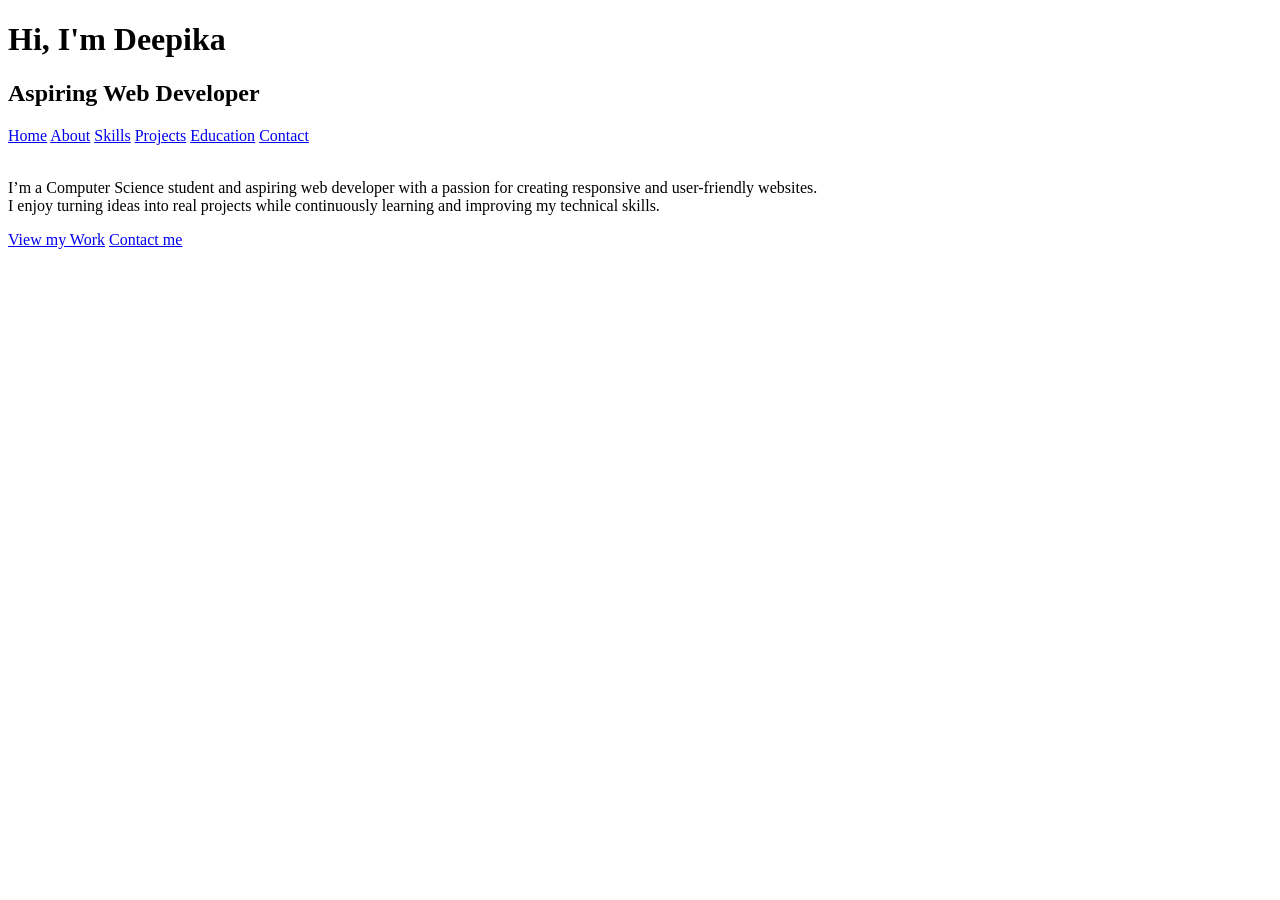
==== index.html @ e5da39c1 "updated protfolio website" ====
<!DOCTYPE html>
<html lang="en">
<head>
    <meta charset="UTF-8">
    <meta name="viewport" content="width=device-width, initial-scale=1.0">
    <title>Document</title>
     <link rel="stylesheet" href="style.css">
</head>
<body>
    <h1>Hi, I'm Deepika</h1>
    <h2>Aspiring Web Developer</h2>
    <nav>
    <a href="index.html">Home</a>
    <a href="about.html">About</a>
    <a href="skills.html">Skills</a>
    <a href="projects.html">Projects</a>
    <a href="education.html">Education</a>
    <a href="contact.html">Contact</a>
    </nav>
    <p>
       <br> I’m a Computer Science student and aspiring web developer
            with a passion for creating responsive and user-friendly websites.

        <br>I enjoy turning ideas into real projects while continuously
          learning and improving my technical skills.
    </p>
    <a href="projects.html">View my Work</a>
    <a href="contact.html">Contact me</a>
</body>
</html>
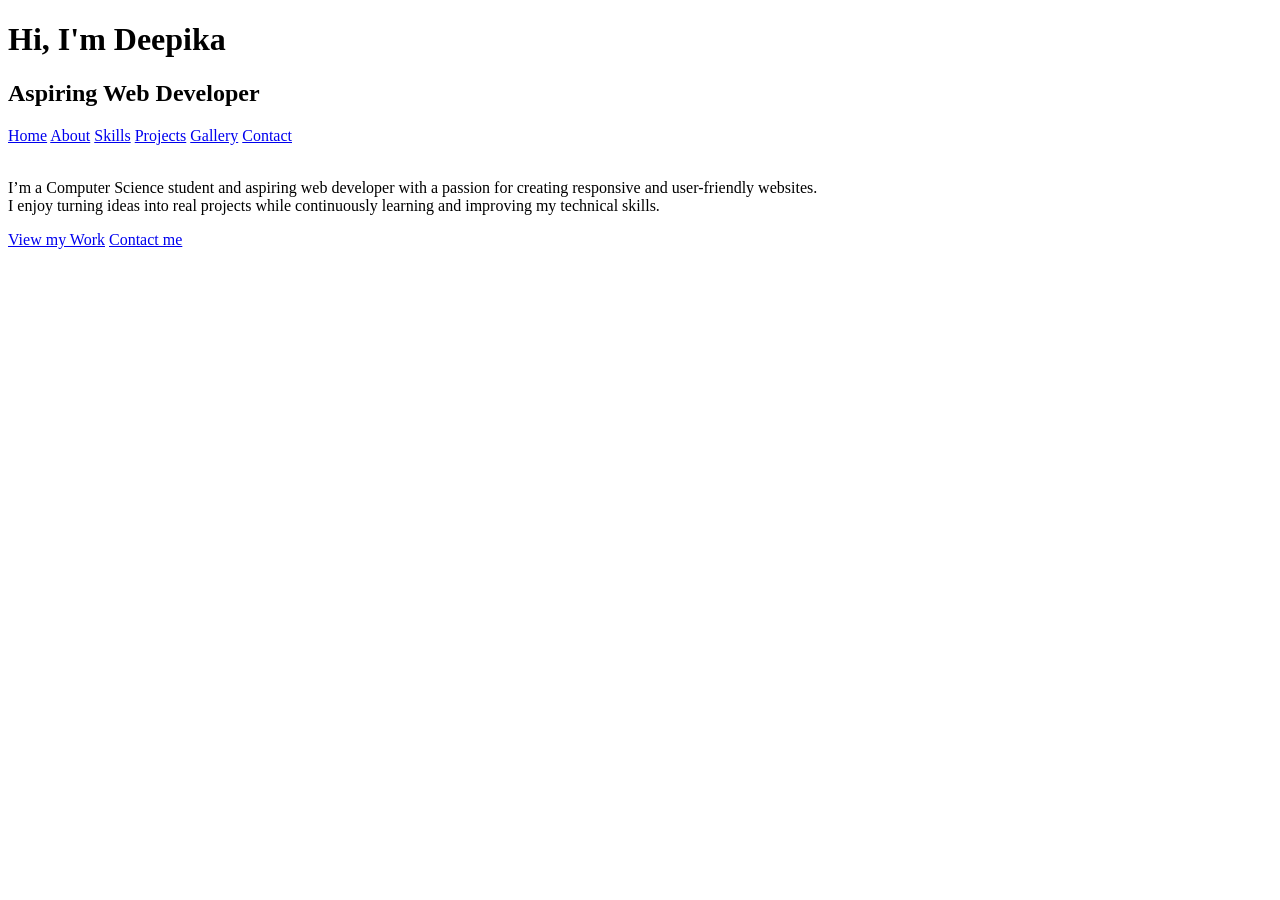
==== commit 8f9b96e4: "update protfolio" ====
--- a/index.html
+++ b/index.html
@@ -14,7 +14,7 @@
     <a href="about.html">About</a>
     <a href="skills.html">Skills</a>
     <a href="projects.html">Projects</a>
-    <a href="education.html">Education</a>
+    <a href="gallery.html">Gallery</a>
     <a href="contact.html">Contact</a>
     </nav>
     <p>
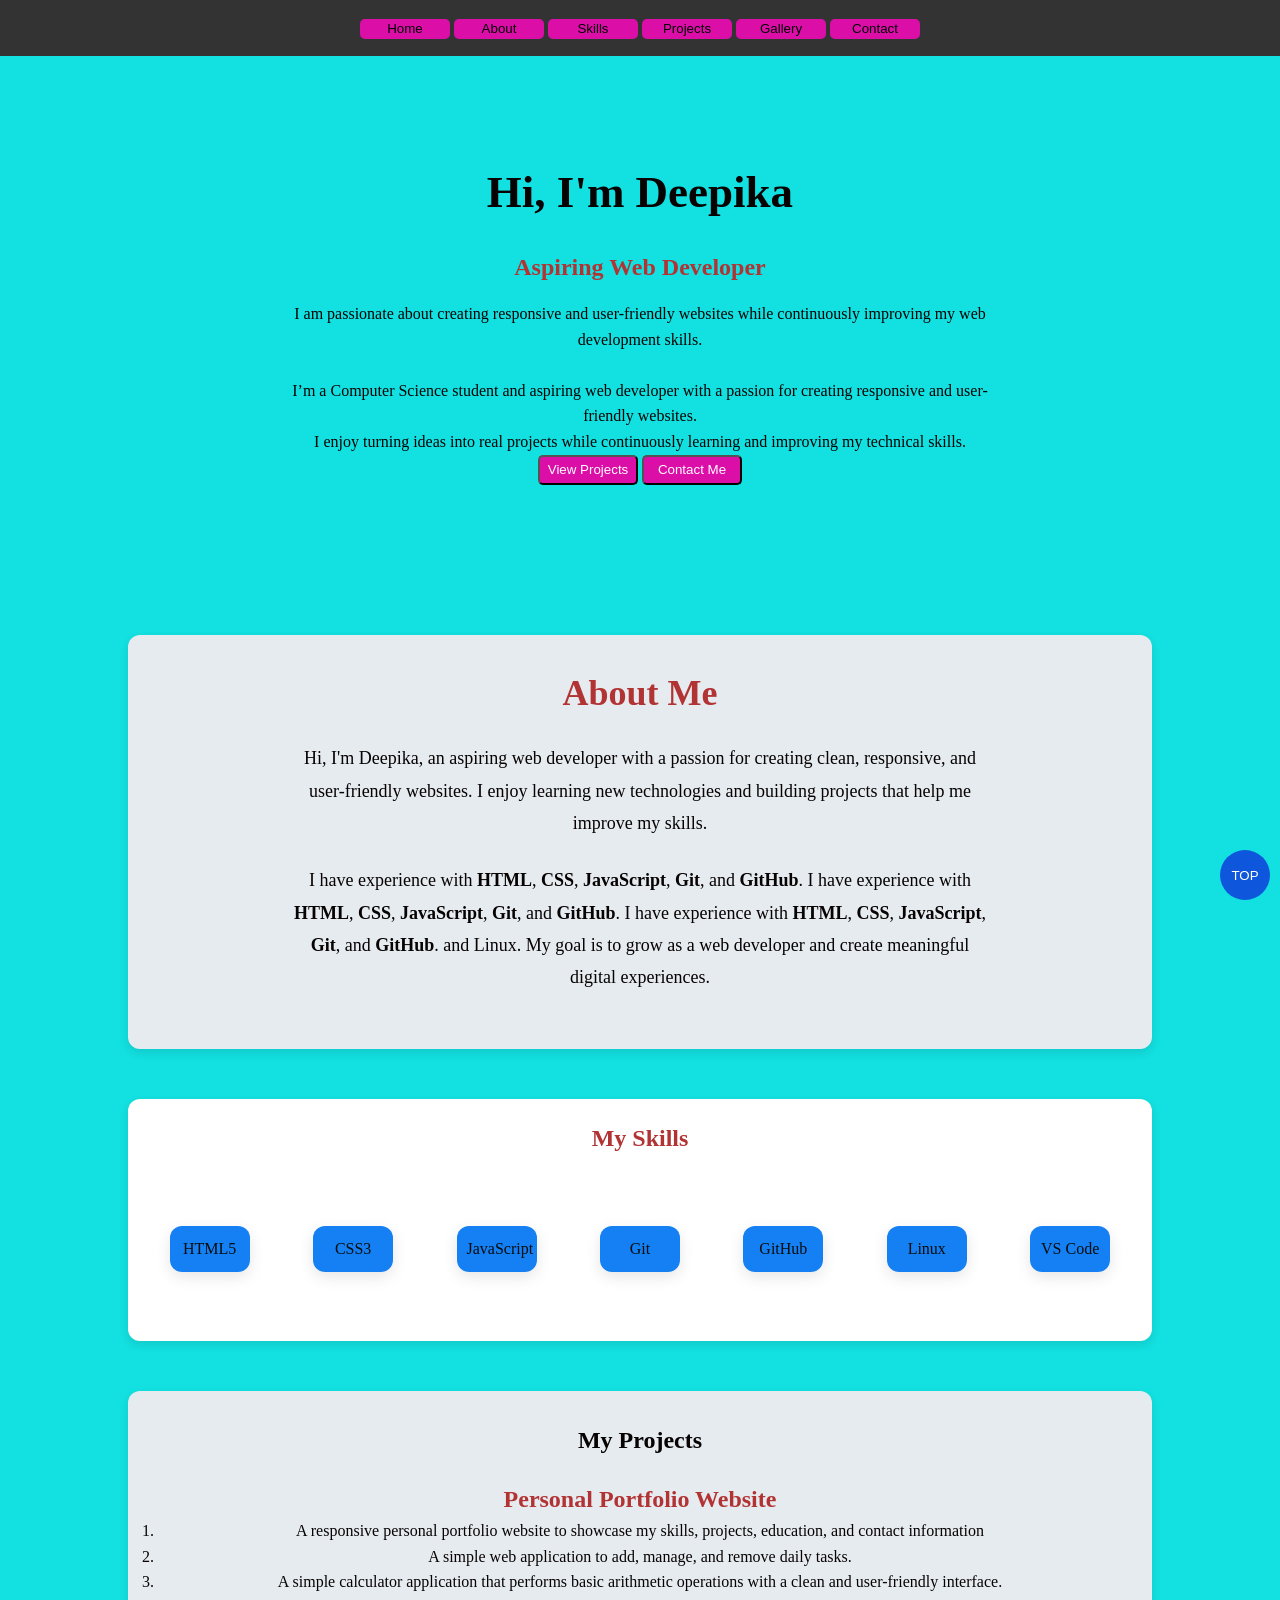
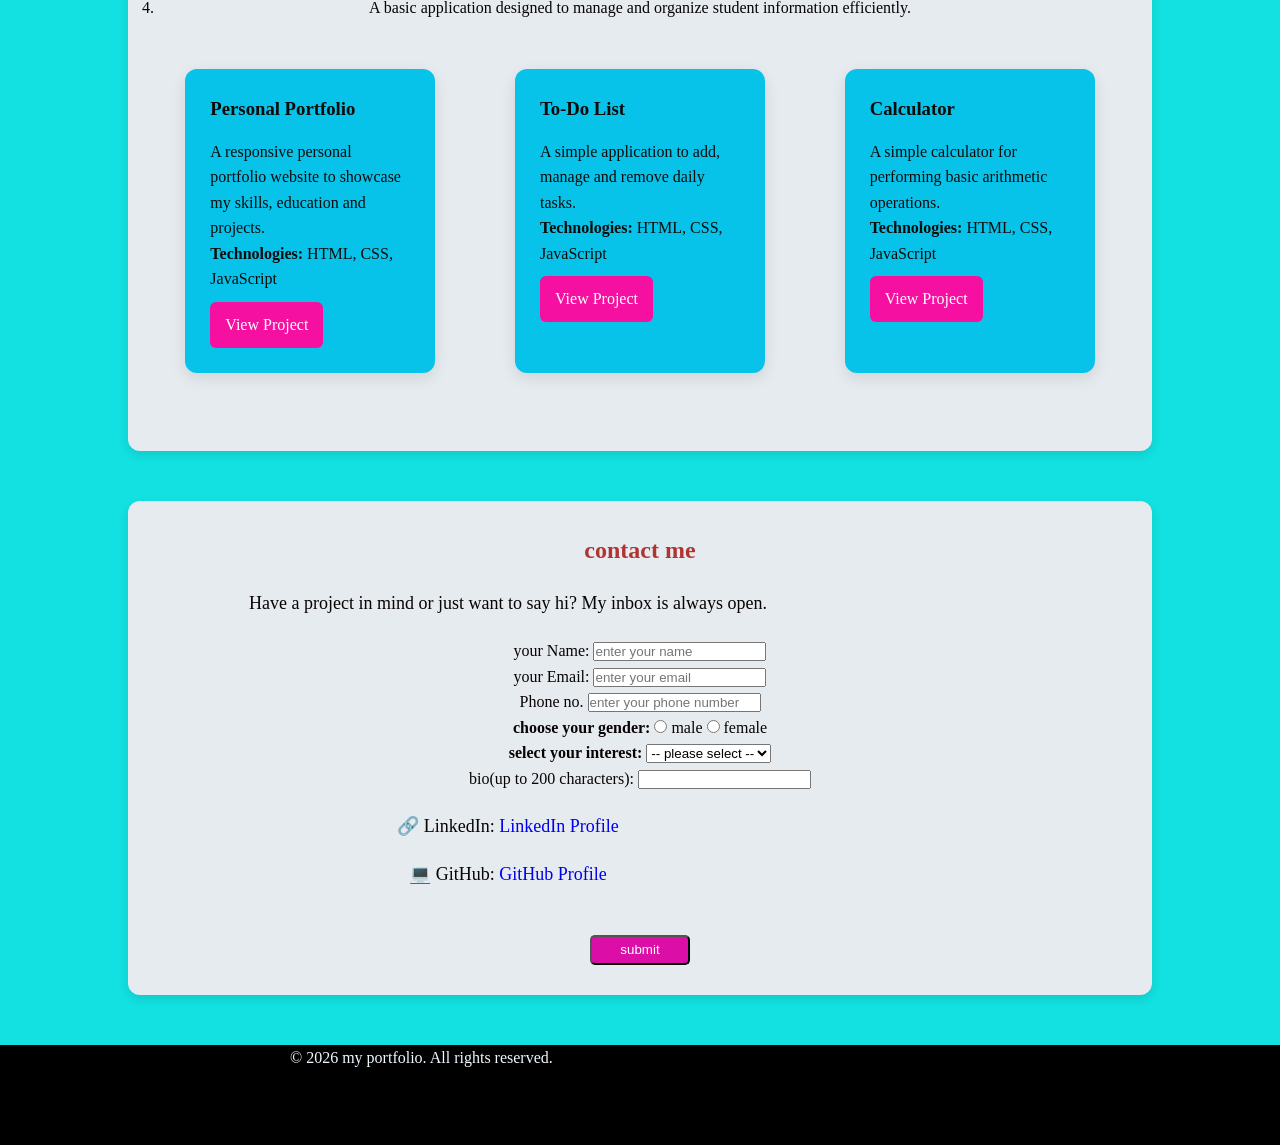
==== commit 54aaa5de: "Add portfolio website" ====
--- a/index.html
+++ b/index.html
@@ -3,28 +3,176 @@
 <head>
     <meta charset="UTF-8">
     <meta name="viewport" content="width=device-width, initial-scale=1.0">
-    <title>Document</title>
-     <link rel="stylesheet" href="style.css">
+    <title>Deepika Portfolio</title>
+
+    <link rel="stylesheet" href="style.css">
 </head>
 <body>
-    <h1>Hi, I'm Deepika</h1>
-    <h2>Aspiring Web Developer</h2>
-    <nav>
-    <a href="index.html">Home</a>
-    <a href="about.html">About</a>
-    <a href="skills.html">Skills</a>
-    <a href="projects.html">Projects</a>
-    <a href="gallery.html">Gallery</a>
-    <a href="contact.html">Contact</a>
+
+    <!-- Navigation -->
+     <nav>
+    <button class="button" onclick="window.location.href='index.html'">Home</button>
+    <button class="button" onclick="window.location.href='about.html'">About</button>
+    <button class="button" onclick="window.location.href='skills.html'">Skills</button>
+    <button class="button" onclick="window.location.href='projects.html'">Projects</button>
+    <button class="button" onclick="window.location.href='gallery.html'">Gallery</button>
+    <button class="button" onclick="window.location.href='contact.html'">Contact</button>
     </nav>
-    <p>
+
+
+    <!-- Home -->
+    <section id="home">
+        <h1>Hi, I'm Deepika</h1>
+        <h2>Aspiring Web Developer</h2>
+
+        <p>
+            I am passionate about creating responsive and
+            user-friendly websites while continuously
+            improving my web development skills.
+        </p>
+        <p>
        <br> I’m a Computer Science student and aspiring web developer
             with a passion for creating responsive and user-friendly websites.
 
         <br>I enjoy turning ideas into real projects while continuously
           learning and improving my technical skills.
     </p>
-    <a href="projects.html">View my Work</a>
-    <a href="contact.html">Contact me</a>
+    <a href="projects.html"><button>View Projects</button></a>
+    <a href="contact.html"><button>Contact Me</button></a>
+    </section>
+
+    <!-- About -->
+     <section id="about">
+    <h1>About Me</h1>
+
+    <p>
+        Hi, I'm Deepika, an aspiring web developer with a passion
+        for creating clean, responsive, and user-friendly websites.
+        I enjoy learning new technologies and building projects that
+        help me improve my skills.
+    </p>
+
+    <p>
+        I have experience with <b>HTML</b>, <b>CSS</b>, <b>JavaScript</b>, <b>Git</b>, and <b>GitHub</b>.
+        I have experience with <b>HTML</b>, <b>CSS</b>, <b>JavaScript</b>, <b>Git</b>, and <b>GitHub</b>.
+        I have experience with <b>HTML</b>, <b>CSS</b>, <b>JavaScript</b>, <b>Git</b>, and <b>GitHub</b>.
+        and Linux. My goal is to grow as a web developer and create
+        meaningful digital experiences.
+    </p>
+</section>
+
+    <!-- Skills -->
+    <section id="skills">
+    <h1>My Skills</h1>
+
+    <div class="skills-container">
+        <div class="skill-card">HTML5</div>
+        <div class="skill-card">CSS3</div>
+        <div class="skill-card">JavaScript</div>
+        <div class="skill-card">Git</div>
+        <div class="skill-card">GitHub</div>
+        <div class="skill-card">Linux</div>
+        <div class="skill-card">VS Code</div>
+    </div>
+</section>
+
+    <!-- Projects -->
+    <section id="projects">
+    <h1>My Projects</h1>
+
+    <h2> Personal Portfolio Website </h2>
+    <div>
+    <p><ol>
+        <li>A responsive personal portfolio website to showcase my skills,
+         projects, education, and contact information</li>
+        <li>A simple web application to add, manage, and remove daily tasks.</li>
+        <li>A simple calculator application that performs basic arithmetic operations
+         with a clean and user-friendly interface.</li>
+        <li>A basic application designed to manage and organize student information efficiently.</li>
+        <div class="projects-container">
+
+        </div>
+    <div class="projects-container">
+
+        <div class="project-card">
+            <h3>Personal Portfolio</h3>
+            <p>
+                A responsive personal portfolio website
+                to showcase my skills, education and projects.
+            </p>
+            <p><strong>Technologies:</strong> HTML, CSS, JavaScript</p>
+            <a href="#">View Project</a>
+        </div>
+
+        <div class="project-card">
+            <h3>To-Do List</h3>
+            <p>
+                A simple application to add, manage and
+                remove daily tasks.
+            </p>
+            <p><strong>Technologies:</strong> HTML, CSS, JavaScript</p>
+            <a href="#">View Project</a>
+        </div>
+
+        <div class="project-card">
+            <h3>Calculator</h3>
+            <p>
+                A simple calculator for performing
+                basic arithmetic operations.
+            </p>
+            <p><strong>Technologies:</strong> HTML, CSS, JavaScript</p>
+            <a href="#">View Project</a>
+        </div>
+
+    </div>
+    
+</section>
+    <!-- Contact -->
+   <section id="contact">
+    <h1>contact me</h1>
+    <p>Have a project in mind or just want to say hi? My inbox is always open.</p>
+    <form>
+        <label for="name">your Name:</label>
+        <input type="name" placeholder="enter your name">
+        <br>
+        <label for="email">your Email:</label>
+        <input type="email" placeholder="enter your email">
+        <br>
+        <label for="phone"> Phone no.</label>
+        <input type="phone" placeholder="enter your phone number">
+       <br>
+        <b>choose your gender:</b>
+        <input type="radio">
+         <label for="male">male</label>
+         <input type="radio" id="female" value="female">
+         <label for="female">female</label>
+         <br>
+         <b>select your interest:</b>
+         <select>
+            <option value="">-- please select --</option>
+             <option value="coding">coding</option>
+             <option value="reading">reading</option>
+         </select>
+         <br>
+         <label for="bio">bio(up to 200 characters):</label>
+         <input type="text">
+          <p>
+        🔗 LinkedIn:
+        <a href="https://www.linkedin.com/">LinkedIn Profile</a>
+    </p>
+
+    <p>
+        💻 GitHub:
+        <a href="https://github.com/">GitHub Profile</a>
+    </p>
+            <br>
+         <button type="submit">submit</button>
+        </form>
+        </section>
+        <a href="index.html"><button class="fixedButton">TOP</button></a>
+         <footer>
+         <p>&copy; 2026 my portfolio. All rights reserved.</p>
+        </footer>
+        
 </body>
 </html>
--- a/style.css
+++ b/style.css
@@ -0,0 +1,299 @@
+*{
+    margin: 0;
+    padding: 0;
+    box-sizing: border-box;
+}
+
+body{
+    font-family: Arial, sans-serif;
+    line-height: 1.6;
+}
+
+/* Navbar */
+
+nav{
+    background-color: #333;
+    padding: 15px;
+    text-align: center;
+}
+
+nav a{
+    color: white;
+    text-decoration: none;
+    margin: 0 15px;
+    font-size: 18px;
+}
+
+nav a:hover{
+    color: gold;
+}
+
+/* All Sections */
+
+section{
+    padding: 60px 20px;
+    text-align: center;
+}
+
+h1{
+    margin-bottom: 20px;
+}
+
+p{
+    max-width: 700px;
+    margin: auto;
+}
+
+/* Home */
+
+#home{
+    padding: 100px 20px;
+}
+
+#home h1{
+    font-size: 45px;
+}
+
+#home h2{
+    margin: 15px 0;
+}
+
+body{
+    margin: 0;
+    font-family: var(--font-body);
+      background-color: rgb(19, 224, 224);
+      color: rgb(8, 3, 3);
+      line-height: 1.6;
+      scroll-behavior: smooth;
+}
+h2{
+    color:rgb(177, 51, 51);
+}
+.header{
+    background-color: var(--color-primary);
+    height: 100vh;
+
+}
+.button{
+    color:black;
+   height: 20px;
+    width: 90px;
+    border: none;
+    border-radius: 5px;
+    cursor: pointer;
+}
+.button:hover{
+    background-color:rgb(14, 86, 219);
+}
+button{
+    text-decoration: none;
+    color: rgb(12, 3, 3);
+    border-radius: 5px;
+    height: 30px;
+    width: 100px;
+    background-color: rgb(219, 14, 168);
+    color: white;
+}
+button:hover{
+    background-color: rgb(109, 23, 230);
+}
+#projects {
+    width: 80%;
+    margin: 50px auto;
+    padding: 30px;
+    border-radius: 12px;
+    text-align: center;
+    box-shadow: 0 4px 10px rgba(0, 0, 0, 0.1);
+    background-color: rgb(230, 235, 239);
+   
+}
+
+.projects-container {
+    display: flex;
+    justify-content: center;
+    gap: 25px;
+    flex-wrap: wrap;
+}
+
+.project-card {
+    margin: 5% auto;
+    width: 250px;
+    padding: 25px;
+    border-radius: 12px;
+    background-color: rgb(8, 195, 233);
+    box-shadow: 0 5px 15px rgba(0, 0, 0, 0.1);
+    text-align: left;
+    color: rgb(13, 12, 12);
+    transition: 0.3s;
+}
+.project-card:hover {
+    transform: scale(1.03);
+}
+.project-card h3 {
+    margin-bottom: 15px;
+}
+
+.project-card p {
+    line-height: 1.6;
+}
+
+.project-card a:hover {
+    background: #f50bce;
+}
+
+.project-card a {
+    display: inline-block;
+    margin-top: 10px;
+    text-decoration: none;
+    text-decoration: none;
+    background: #f510a1;
+    color: white;
+    padding: 10px 15px;
+    border-radius: 6px;
+}
+}
+#about {
+    padding: 60px;
+    max-width: 800px;
+    margin: auto;
+    text-align: center;
+}
+
+#about h1 {
+    font-size: 36px;
+    margin-bottom: 20px;
+    color: rgb(177, 51, 51);
+}
+
+#about p {
+    font-size: 18px;
+    line-height: 1.8;
+    margin-bottom: 25px;
+}
+#about {
+    width: 80%;
+    margin: 50px auto;
+    padding: 30px;
+    border-radius: 12px;
+    text-align: center;
+    box-shadow: 0 4px 10px rgba(0, 0, 0, 0.1);
+    background-color: rgb(230, 235, 239);
+}
+#contact {
+    width: 80%;
+    margin: 50px auto;
+    padding: 30px;
+    border-radius: 12px;
+    text-align: center;
+    box-shadow: 0 4px 10px rgba(0, 0, 0, 0.1);
+    background-color: rgb(230, 235, 239);
+   
+}
+
+#contact h1 {
+    margin-bottom: 20px;
+    color: rgb(177, 51, 51);
+}
+
+
+#contact p {
+    font-size: 18px;
+    margin: 20px 0;
+}
+
+#contact a {
+    text-decoration: none;
+}
+
+#contact a:hover {
+    text-decoration: none;
+}
+#gallery {
+    width: 80%;
+    margin: 100px auto;
+    padding: 40px;
+    border-radius: 12px;
+    text-align: center;
+    box-shadow: 0 4px 20px rgba(0, 0, 0, 0.1);
+    background-color: rgb(241, 219, 219);  
+}
+#gallery h1 {
+    margin-bottom: 20px;
+    color: rgb(177, 51, 51);
+}
+
+.gallery-container {
+    display: flex;
+    flex-wrap: wrap;
+    justify-content: center;
+    gap: 20px;
+}
+gallery h1{
+    color: rgb(177, 51, 51);
+    margine-bottom: 20px;
+}
+
+.gallery-container img {
+    width: 250px;
+    height: 180px;
+    border-radius: 10px;
+    object-fit: cover;
+    box-shadow: 0 4px 8px rgba(0,0,0,0.2);
+}
+ #skills {
+    width: 80%;
+    margin: 50px auto;
+    padding: 20px;
+    border-radius: 12px;
+    text-align: center;
+    box-shadow: 0 4px 10px rgba(0, 0, 0, 0.1);
+    background-color: rgb(255, 255, 255);
+ }
+ .skill-card:hover {
+    transform: translateY(-5px);
+}
+
+.skills-container {
+    display: flex;
+    flex-wrap: wrap;
+    justify-content: center;
+    gap: 20px;
+}
+#skills h1{
+    color: rgb(177, 51, 51);
+    margin-bottom: 20px;
+}
+.skill-card {
+    margin: 5% auto;
+    width: 80px;
+    padding: 10px;
+    border-radius: 12px;
+    background-color: rgb(21, 128, 243);
+    box-shadow: 0 5px 15px rgba(0, 0, 0, 0.1);
+    text-align: center;
+    color: rgb(7, 12, 13);
+    transition: 0.3s;
+}
+footer{
+    background-color: rgb(0, 0, 0);
+    width: 100%;
+    height: 100px;
+    color:aliceblue
+   
+}
+.fixedButton{
+    height: 50px;
+    width: 50px;
+    position: fixed;
+    bottom: 0px;
+    right: 10px;
+    background-color: rgb(14, 86, 219);
+    color: white;
+    border: none;
+    border-radius: 40px;
+    cursor: pointer;
+}
+
+
+
+
